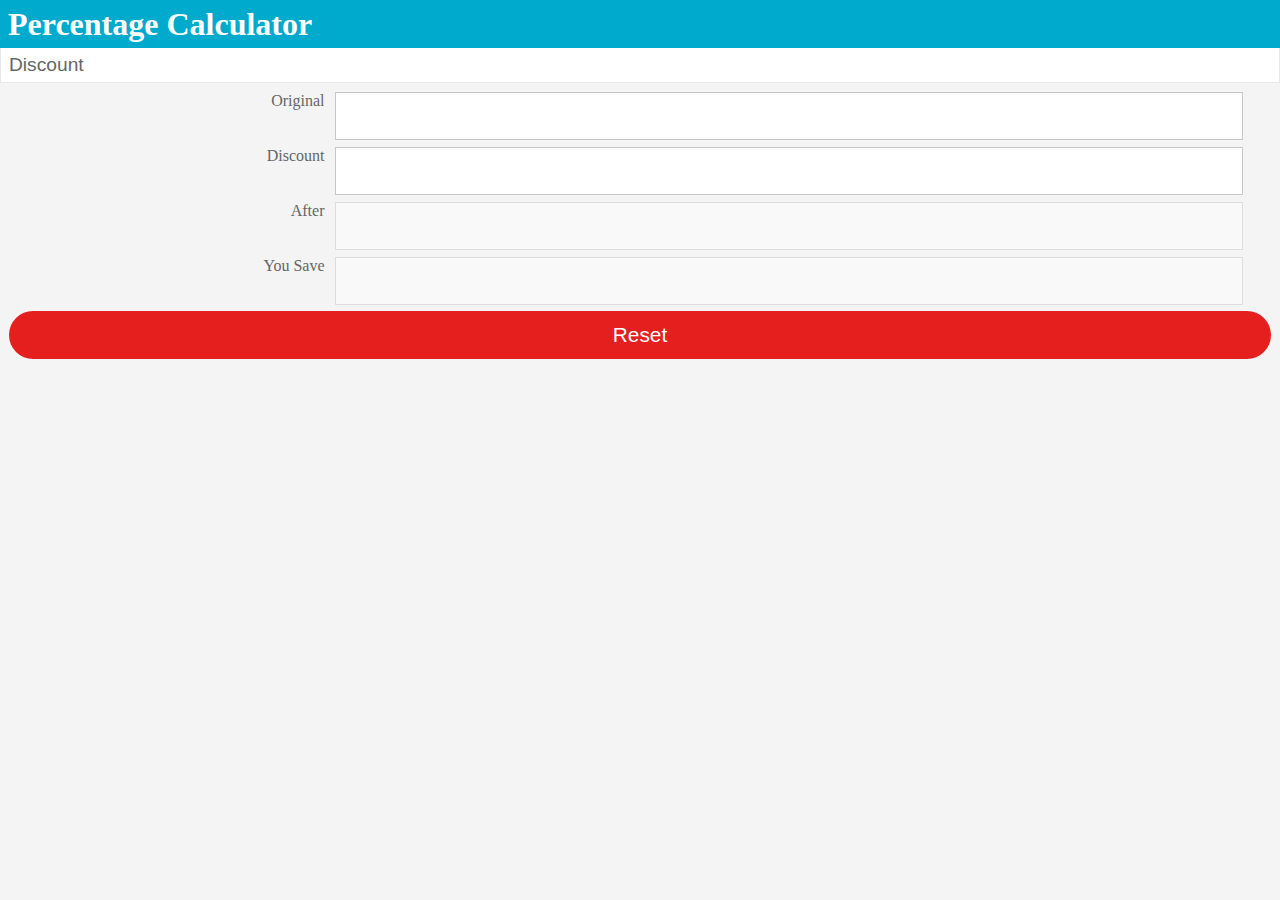
==== app/index.html @ 78925de5 "" ====
<!DOCTYPE html>
<html>
    <head>
        <meta charset="utf-8">
        <meta name="viewport" content="width=device-width, initial-scale=1.0, maximum-scale=1.0"/>
        <link rel="stylesheet" type="text/css" href="css/style.css" />
        <link rel="stylesheet" type="text/css" href="css/headers.css" />
        <link rel="stylesheet" type="text/css" href="css/input_areas.css" />
        <link rel="stylesheet" type="text/css" href="css/buttons.css" />
        <link rel="stylesheet" type="text/css" href="css/responsive.css" />
        <script type="text/javascript" src="js/jquery-2.1.3.min.js"></script>
        <script type="text/javascript" src="js/jquery.validate.js"></script>
        <script type="text/javascript" src="js/app.js"></script>        
        <title>Percentage Calculator</title>
    </head>
    <body role="application">
        <script type="text/javascript">
            $(function() {
                $('#reset_form').click(function() {
                    percentage.validateExecute();
                });
                $('#percentage').keyup(function() {
                    setTimeout(function() {
                        percentage.validateExecute();
                    }, 300);
                });
                $('#of').keyup(function() {
                    setTimeout(function() {
                        percentage.validateExecute();
                    }, 300);
                });
                percentage.init();
            });
        </script>
        <section role="region">
            <header>
                <h1>Percentage Calculator</h1>
            </header>
        </section>
        <h2 class="bb-docs">Discount</h2>
        <form action="#" id="percentage_calculator" name="percentage_calculator">            
            <div>
                <label for="of">Original</label>
                <p>
                    <input data-rule-number="true" data-msg-number="Please enter a valid amount" type="number" name="of" value="" id="of"/>
                    <button class="clear_btn" type="reset">Clear</button>
                </p>
            </div>
            <div>
                <label for="percentage">Discount</label>
                <p>
                    <input data-rule-number="true" data-msg-number="Please enter a valid discount value" type="number" name="percentage" value="" id="percentage"/>
                    <button class="clear_btn" type="reset">Clear</button>
                </p>
            </div>
            <div>
                <label for="result">After</label>
                <p>
                    <input type="text" name="result" value="" id="result" disabled readonly="readonly"/>
                </p>
            </div>
            <div>
                <label for="discount_val">You Save</label>
                <p>
                    <input type="text" name="result" value="" id="discount_val" disabled readonly="readonly"/>
                </p>
            </div>
            <div class="clear">
                <button id="reset_form" type="reset" class="danger" onclick="reset();">Reset</button>
            </div>
        </form>
    </body>
</html>
---- app/css/style.css ----
/* 
    Created on : 5 Jan, 2015, 3:54:09 PM
    Author     : subin
*/
html, body {
    margin: 0;
    padding: 0;
    background-color: #f4f4f4;
}
form { 
    margin: 0.5em; 
}
.clear {
    clear: both;
}
.left {
    float: left;
    height: 3rem;
    line-height: 3rem;                
}
.right {
    float: right;
}
h2.bb-docs {
    font-family: sans-serif;
    padding: 0.4rem 0.5rem;
    margin: -0.1rem 0 0;
    border: solid 0.1rem #e8e8e8;
    color: #666;
    font-size: 1.2rem;
    font-weight: 300;
    background-color: #fff;
}
label.error {
    color: #b60303;
    float: right;
    font-size: 0.8em;
}
---- app/css/headers.css ----
/* -------------------------------------------------------------------
  HEADERS: layout
------------------------------------------------------------------- */

section[role="region"] > header:first-child {
  position: relative;
  display: block;
  z-index: 10;
  padding: 0;
  height: 3rem;
  border: none;
}

section[role="region"] > header:first-child h1 {
  line-height: 3rem;
  white-space: nowrap;
  text-overflow: ellipsis;
  display: block;
  overflow: hidden;
  margin: 0;
  padding: 0 0.5rem;
  height: 100%;
}

section[role="region"] > header:first-child h1 em {
  font-weight: 400;
  font-size: 1.5rem;
  line-height: 1em;
  font-style: normal;
}

section[role="region"] > header:first-child menu {
  height: 100%;
  float: right;
  padding: 0;
  margin: 0;
}

/* ----------------------------------
  Buttons
---------------------------------- */

section[role="region"] > header:first-child a,
section[role="region"] > header:first-child button {
  box-sizing: border-box;
  position: relative;
  display: block;
  overflow: hidden;
  float: left;
  min-width: 5rem;
  width: auto;
  height: 5rem;
  border: none;
  background: none;
  padding: 0 1rem;
  margin: 0;
  font-weight: 400;
  font-size: 1.5rem;
  line-height: 5rem;
  border-radius: 0;
  text-decoration: none;
  text-align: center;
  text-shadow: none;
  font-style: italic;
}

/* Pressed state */
section[role="region"] > header:first-child a:focus {
  outline: none;
}

section[role="region"] > header:first-child button::-moz-focus-inner {
  outline: none;
  border: none;
  margin-top: -0.2rem; /* To fix line-height bug (697451) */
  padding: 0;
}

/* Disabled state */
section[role="region"] > header:first-child a[aria-disabled="true"],
section[role="region"] > header:first-child button[disabled] {
  opacity: 0.3;
  pointer-events: none;
}

/* ----------------------------------
  Icons
---------------------------------- */

section[role="region"] > header:first-child .icon {
  display: block;
  width: 3rem;
  height: 5rem;
  background: transparent no-repeat center / 3rem auto;
  font-size: 0;
}

/* ----------------------------------
  Subheader
---------------------------------- */

section[role="region"] > header {
  z-index: 0;
  height: auto;
}

section[role="region"] header h2 {
  margin: 0;
  padding: 0.8rem 3rem;
  font-weight: 400;
  font-size: 1.5rem;
  line-height: 1.8rem;
}

/* ----------------------------------
  right-to-left
---------------------------------- */

html[dir="rtl"] section[role="region"] > header:first-child menu {
  float: left;
}

html[dir="rtl"] section[role="region"] > header:first-child button,
html[dir="rtl"] section[role="region"] > header:first-child a {
  float: right;
}

html[dir="rtl"] section[role="region"] > header:first-child .icon-back {
  transform: rotate(180deg);
}

/* -----------------------------------------------------------------
  HEADER SKIN: default
  Default values in case we are not overriding them using
  class="skin-*"
----------------------------------------------------------------- */

section[role="region"] > header:first-child {
  color: #fff;
  background-color: #00AACC;
}

section[role="region"] > header:first-child h1 {
  color: #fff;
}

section[role="region"] > header:first-child a,
section[role="region"] > header:first-child button {
  color: rgba(0,0,0,0.6);
}

section[role="region"] > header:first-child a:active,
section[role="region"] > header:first-child button:active,
section[role="region"] > header:first-child a:hover,
section[role="region"] > header:first-child button:hover {
  background-color: rgba(0,0,0,0.07);
}

section[role="region"] > header:first-child a:focus,
section[role="region"] > header:first-child button:focus {
  background-color: transparent;
}

/* ----------------------------------
  Icons
---------------------------------- */

section[role="region"] > header:first-child .icon-back {
  background-image: url(images/icons/back.png);
}

/* ----------------------------------
  Subheader
---------------------------------- */

section[role="region"] header h2 {
  color: #424242;
  border-bottom: solid 0.1rem #e6e6e6;
}
---- app/css/input_areas.css ----
/* ----------------------------------
* Input areas
* ---------------------------------- */
input[type="text"],
input[type="password"],
input[type="email"],
input[type="tel"],
input[type="search"],
input[type="url"],
input[type="number"],
textarea {
  font-family: sans-serif;
  box-sizing: border-box;
  display: block;
  width: 100%;
  height: 3rem;
  line-height: 3rem;
  resize: none;
  padding: 0 1rem;
  font-size: 1rem;
  border: 0.1rem solid #c7c7c7;
  border-radius: 0;
  box-shadow: none; /* override the box-shadow from the system (performance issue) */
  color: #333;
  background: #fff;
  margin: 0 0 0.3rem 0;
}

label:active {
  background-color: transparent;
}

textarea {
  height: 10rem;
  max-height: 10rem;
  line-height: 2rem;
}

input::-moz-placeholder,
textarea::-moz-placeholder {
  color: #a9a9a9;
  opacity: 1;
  font-style: italic;
  font-weight: 400;
}

input[disabled],
textarea[disabled] {
  opacity: 0.5;
}

.skin-dark input[type="text"],
.skin-dark input[type="password"],
.skin-dark input[type="email"],
.skin-dark input[type="tel"],
.skin-dark input[type="search"],
.skin-dark input[type="url"],
.skin-dark input[type="number"],
.skin-dark textarea  {
  color: #fff;
  background-color: transparent;
  border-color: #454545;
}

form p {
  position: relative;
  margin: 0;
}

form p input + button[type="reset"],
form p textarea + button[type="reset"] {
  position: absolute;
  top: 0;
  right: -0.3rem;
  width: 3rem;
  height: 3rem;
  padding: 0;
  border: none;
  font-size: 0;
  opacity: 0;
  pointer-events: none;
  background: url(../icons/input/clear.png) no-repeat 50% 50% / 3rem auto;
}

.clear_btn {
  position: absolute;
  top: 0;
  right: -0.3rem;
  width: 3rem;
  height: 3rem;
  padding: 0;
  border: none;
  font-size: 0;
  opacity: 0;
  pointer-events: none;
  background: url(../icons/input/clear.png) no-repeat 50% 50% / 2rem auto;
}

.skin-dark p input + button[type="reset"],
.skin-dark p textarea + button[type="reset"] {
  background-image: url(../icons/input/clear_dark.png);
}

/* To avoid colission with BB butons */
li input + button[type="reset"]:after,
li textarea + button[type="reset"]:after {
  background: none;
}

textarea {
  padding: 1.2rem;
}

form p input:focus {
  /*padding-right: 3rem;*/
}

form p input:focus + button[type="reset"],
form p textarea:focus + button[type="reset"] {
  opacity: 1;
  pointer-events: all;
}

/* Fieldset */
fieldset {
  position: relative;
  overflow: hidden;
  margin: 1.5rem 0 0 0;
  padding: 0;
  font-size: 2rem;
  line-height: 1em;
  background: none;
  border: 0;
}

fieldset legend,
input[type="date"],
input[type="time"],
input[type="datetime"],
input[type="datetime-local"] {
  border: 0.1rem solid #c7c7c7;
  width: 100%;
  box-sizing: border-box;
  font-family: sans-serif;
  font-style: italic;
  font-size: 1.6rem;
  margin: 0 0 1.5rem;
  padding: 0 1.5rem;
  text-overflow: ellipsis;
  white-space: nowrap;
  overflow: hidden;
  height: 4rem;
  color: #333;
  border-radius: 0;
  background: #fff url(../icons/input/dialog.svg) no-repeat calc(100% - 1rem) calc(100% - 1rem);
}

fieldset legend {
  margin: 0 0 1rem;
  padding: 1rem 1.5rem 0;
  background-color: rgba(0,0,0,0.05);
}

fieldset[disabled] {
  opacity: 0.5;
  pointer-events: none;
}

.skin-dark fieldset legend,
.skin-dark input[type="date"],
.skin-dark input[type="time"],
.skin-dark input[type="datetime"],
.skin-dark input[type="datetime-local"] {
  color: #fff;
  background-color: transparent;
  border-color: #454545;
}

fieldset[disabled] legend,
input[type="date"][disabled],
input[type="time"][disabled],
input[type="datetime"][disabled],
input[type="datetime-local"][disabled] {
  background-image: url(../icons/input/dialog_disabled.svg);
  background-color: transparent
}

input[type="date"]:focus,
input[type="time"]:focus,
input[type="datetime"]:focus,
input[type="datetime-local"]:focus {
  box-shadow: none;
  border-bottom-color: #c7c7c7;
}

.skin-dark input[type="date"]:focus,
.skin-dark input[type="time"]:focus,
.skin-dark input[type="datetime"]:focus,
.skin-dark input[type="datetime-local"]:focus {
  box-shadow: none;
  border-bottom-color: #454545;
}

input[type="date"]:active,
input[type="time"]:active,
input[type="datetime"]:active,
input[type="datetime-local"]:active {
  background-color: #b2f2ff;
  color: #fff;
}

.skin-dark input[type="date"]:active,
.skin-dark input[type="time"]:active,
.skin-dark input[type="datetime"]:active,
.skin-dark input[type="datetime-local"]:active {
  background-color: #00aacc;
  background-image: url(../icons/input/dialog_active.svg);
}


/* fix for required inputs with wrong or empty value e.g. [type=email] */
input:invalid,
textarea:invalid,
.skin-dark input:invalid,
.skin-dark textarea:invalid {
  color: #333;
}

input:focus,
textarea:focus,
.skin-dark input:focus,
.skin-dark textarea:focus {
  box-shadow: inset 0 -0.1rem 0 #00caf2;
  border-bottom-color: #00caf2;
}

input:invalid:focus,
textarea:invalid:focus,
.skin-dark input:invalid:focus,
.skin-dark textarea:invalid:focus {
  box-shadow: inset 0 -0.1rem 0 #00caf2;
  border-bottom-color: #00caf2;
}

/* Tidy (search/submit) */
form[role="search"] {
  position: relative;
  height: 3.7rem;
  background: #f4f4f4;
}

form[role="search"].skin-dark {
  background: #202020;
}

form[role="search"] p {
  padding: 0 1.5rem 0 3rem;
  overflow: hidden;
  position: relative;
}

form[role="search"] p input,
form[role="search"] p textarea {
  height: 3.7rem;
  border: none;
  background: none;
  padding: 0;
  margin: 0;
  box-shadow: none;
}

form[role="search"] p textarea {
  padding: 1rem 0 0 0;
}

form[role="search"] p input::-moz-placeholder {
  background: url(../icons/input/search.svg) right -0.5rem center no-repeat;
  background-size: 3rem;
}

form[role="search"].skin-dark p input::-moz-placeholder {
  background-image: url(../icons/input/search_dark.svg);
}

form[role="search"] p input:focus::-moz-placeholder {
  background: none;
}

form[role="search"] p input:invalid,
form[role="search"] p textarea:invalid,
form[role="search"] p input:focus,
form[role="search"] p textarea:focus {
  border: none;
  box-shadow: none;
}

form[role="search"].skin-dark p input,
form[role="search"].skin-dark p textarea {
  color: #fff;
  background: none;
  box-shadow: none;
}

form[role="search"] button[type="submit"] {
  float: right;
  min-width: 6rem;
  height: 3.7rem;
  padding: 0 1.5rem;
  border: none;
  color: #00aac5;
  font-weight: normal;
  font-size: 1.6rem;
  line-height: 3.7rem;
  width: auto;
  border-radius: 0;
  margin: 0;
  position: relative;
  background-color: unset;
  font-style: italic;
  overflow: visible;
}

form[role="search"] button[type="submit"]:after {
  content: "";
  position: absolute;
  left: -0.1rem;
  top: 0.7rem;
  bottom: 0.7rem;
  width: 0.1rem;
  background: #c7c7c7;
}

form[role="search"] button[type="submit"].icon {
  font-size: 0;
  background-repeat: no-repeat;
  background-position: center;
  background-size: 3rem;
}

form[role="search"] p input + button[type="reset"]{
  height: 3.7rem;
  right: 0.5rem;
}

form[role="search"].skin-dark button[type="submit"]:after {
  background-color: #575757;
}

form[role="search"] button[type="submit"] + p > textarea {
  height: 3.7rem;
  line-height: 2rem;
}

form[role="search"] button[type="submit"] + p button {
  height: 3.7rem;
}

form[role="search"].full button[type="submit"] {
  display: none;
}

form[role="search"] button.icon:active,
form[role="search"] button[type="submit"]:active {
  background-color: #b2f2ff;
  color: #fff;
}

form[role="search"].skin-dark button.icon:active,
form[role="search"].skin-dark button[type="submit"]:active {
  background: #00aacc;
}

form[role="search"] button[type="submit"][disabled] {
  color: #adadad;
  pointer-events: none;
}

form button::-moz-focus-inner {
  border: none;
  outline: none;
}

/* .bb-editable - e.g email & SMS recipients */
.bb-editable [contenteditable] {
  display: inline-block;
  box-sizing: border-box;
  position: relative;
  max-width: calc(100% - 1.4rem);
  overflow: hidden;
  padding: 0 1.5rem;
  margin: 0 0 0.6rem 0;
  line-height: 2.8rem;
  border-radius: 1.4rem;
  text-overflow: ellipsis;
  font-size: 1.6rem;
  font-style: italic;
  white-space: nowrap;
  color: #333;
  background: #fff;
}

.bb-editable [contenteditable].icon {
  padding-right: 3.7rem;
}

.bb-editable [contenteditable="false"].invalid {
  background-color: #fedcdc;
  padding-left: 3.3rem;
}

.bb-editable [contenteditable="false"].invalid:before {
    content: "!";
    position: absolute;
    top: 0.6rem;
    left: 0.8rem;
    display: block;
    width: 1.7rem;
    height: 1.6rem;
    padding: 0;
    border-radius: 50%;
    line-height: 1.6rem;
    font-size: 1.2rem;
    text-align: center;
    text-indent: -0.1rem;
    font-style: normal;
    font-weight: 600;
    color: #fff;
    background-color: #b80404;
}

.bb-editable [contenteditable="false"].invalid:hover:before,
.bb-editable [contenteditable="false"].invalid:active:before {
  color: #b2f2ff;
  background-color: #fff;
}

.bb-editable [contenteditable]:hover,
.bb-editable [contenteditable]:active,
.bb-editable [contenteditable].invalid:hover,
.bb-editable [contenteditable].invalid:active {
  color: #fff;
  background-color: #b2f2ff;
}

.bb-editable [contenteditable].icon:after {
  content: "";
  position: absolute;
  top: 0.7rem;
  right: 0;
  width: 3rem;
  height: 3rem;
  background-position: -0.7rem -3.8rem;
  background-repeat: no-repeat;
  background-size: 3rem;
}

.bb-editable [contenteditable].icon:hover:after,
.bb-editable [contenteditable].icon:active:after {
  background-position: -0.7rem -0.8rem;
}

.bb-editable [contenteditable].invalid.icon:after {
  background-position: -0.7rem -6.8rem;
}

.bb-editable [contenteditable].invalid.icon:hover:after,
.bb-editable [contenteditable].invalid.icon:active:after {
  background-position: -0.7rem -0.8rem;
}

.bb-editable [contenteditable="true"],
.bb-editable [contenteditable="true"]:hover,
.skin-comms .bb-editable [contenteditable="true"]:hover {
    padding: 0 0.2rem;
    white-space: normal;
    font-size: 1.8rem;
    font-style: normal;
    color: #000;
    background: none repeat scroll 0 0 transparent;
}

.skin-comms .bb-editable [contenteditable]:hover,
.skin-comms .bb-editable [contenteditable]:active {
  color: #fff;
  background-color: #29bbb5;
}

/******************************************************************************
 * Right-to-Left layout
 */

html[dir="rtl"] fieldset legend {
  background: rgba(0,0,0,0.05) url(../icons/input/dialog_rtl.svg) no-repeat 1rem calc(100% - 1rem);
}

html[dir="rtl"] input[type="date"],
html[dir="rtl"] input[type="time"],
html[dir="rtl"] input[type="datetime"],
html[dir="rtl"] input[type="datetime-local"] {
  background: #fff url(../icons/input/dialog_rtl.svg) no-repeat 1rem calc(100% - 1rem);
}

html[dir="rtl"] fieldset[disabled] legend,
html[dir="rtl"] input[type="date"][disabled],
html[dir="rtl"] input[type="time"][disabled],
html[dir="rtl"] input[type="datetime"][disabled],
html[dir="rtl"] input[type="datetime-local"][disabled] {
  background-image: url(../icons/input/dialog_disabled_rtl.svg);
}

html[dir="rtl"] form p input:focus {
  padding: 0 1.5rem 0 3rem;
}

html[dir="rtl"] form p input + button[type="reset"],
html[dir="rtl"] form p textarea + button[type="reset"] {
  right: auto;
  left: -0.3rem;
}

html[dir="rtl"] form[role="search"] p {
  padding: 0 3rem 0 1.5rem;
}

html[dir="rtl"] form[role="search"] p input + button[type="reset"]{
  left: 0.5rem;
}

html[dir="rtl"] form[role="search"] p input::-moz-placeholder {
  background-position: -0.5rem center;
}

html[dir="rtl"] form[role="search"] button[type="submit"] {
  float: left;
}

html[dir="rtl"] form[role="search"] button[type="submit"]:after {
  right: 0;
  left: auto;
}
---- app/css/buttons.css ----
/* ----------------------------------
 * Buttons
 * ---------------------------------- */

.button::-moz-focus-inner,
[role="button"]::-moz-focus-inner,
button::-moz-focus-inner {
  border: none;
  outline: none;
}

button,
[role="button"],
.button {
  font-family: sans-serif;
  width: 100%;
  height: 3rem;
  margin: 0 0 1rem;
  padding: 0 1.2rem;
  -moz-box-sizing: border-box;
  display: inline-block;
  vertical-align: middle;
  text-overflow: ellipsis;
  white-space: nowrap;
  overflow: hidden;
  background: #d8d8d8;
  border: none;
  border-radius: 2rem;
  font-weight: normal;
  font-size: 1.3rem;
  line-height: 3rem;
  color: #333;
  text-align: center;
  text-decoration: none;
  outline: none;
}

/* Recommend */
button.recommend,
[role="button"].recommend {
  background-color: #00caf2;
  color: #fff;
}

/* Danger */
button.danger,
.danger[role="button"] {
  background-color: #e51e1e;
  color: #fff;
}

/* Pressed */
button:active,
[role="button"]:active,
.button:active {
  background-color: #b2f2ff;
  color: #fff;
}

/* Pressed with dark skin */
.skin-dark button:active,
.skin-dark [role="button"]:active,
.skin-dark .button:active {
  background-color: #00aacc;
}

/* Disabled */
button[disabled],
[role="button"][aria-disabled="true"],
.button[aria-disabled="true"] {
  background-color: rgba(0,0,0,0.05);
  color: #c7c7c7;
  pointer-events: none;
}

button[disabled].recommend,
[role="button"][aria-disabled="true"].recommend,
.button[aria-disabled="true"].recommend {
  background-color: #97cbd5;
  color: rgba(255,255,255,0.5);
}

button[disabled].danger,
[role="button"][aria-disabled="true"].danger,
.button[aria-disabled="true"].danger {
  background-color: #eb7474;
  color: rgba(255,255,255,0.5);
}

/* Disabled with dark background */
.skin-dark button[disabled],
.skin-dark .button[aria-disabled="true"],
.skin-dark [role="button"][aria-disabled="true"] {
  background-color: #565656;
  color: rgba(255,255,255,0.4);
}

.skin-dark button[disabled].recommend,
.skin-dark .button[aria-disabled="true"].recommend,
.skin-dark [role="button"][aria-disabled="true"].recommend {
  background-color: #006579;
}

.skin-dark button[disabled].danger,
.skin-dark .button[aria-disabled="true"].danger,
.skin-dark [role="button"][aria-disabled="true"].danger {
  background-color: #730f0f;
}

button[disabled]::-moz-selection,
.button[aria-disabled="true"]::-moz-selection,
[role="button"][aria-disabled="true"]::-moz-selection {
  -moz-user-select: none;
}

/* ----------------------------------
 * Buttons inside lists
 * ---------------------------------- */

li button,
li [role="button"],
li .button {
  position: relative;
  text-align: left;
  border: 0.1rem solid #c7c7c7;
  background: rgba(0,0,0,0.05);
  margin: 0 0 1rem;
  overflow: hidden;
  border-radius: 0;
  display: flex;
  height: auto;
  min-height: 4rem;
  text-overflow: initial;
  white-space: normal;
  line-height: 2rem;
  padding: 1rem 1.2rem;
}

/* Press */
li [role="button"]:active:after,
li .button:active:after,
li button:active:after {
  opacity: 0;
}

/* Disabled */
li button:disabled,
li [role="button"][aria-disabled="true"],
li .button[aria-disabled="true"] {
  opacity: 0.5;
}

/* Icons */
li button.icon,
li [role="button"].icon,
li .button.icon {
  padding-right: 4rem;
}

li button.icon:before,
li [role="button"].icon:before,
li .button.icon:before {
  content: "";
  width: 3rem;
  height: 3rem;
  position: absolute;
  top: 50%;
  right: 0.5rem;
  margin-top: -1.5rem;
  background: transparent no-repeat center center / 100% auto;
  pointer-events: none;
}

li button.icon-view:active,
li [role="button"].icon-view:active {
  background-color: #b2f2ff;
}

li button.icon-view:before,
li [role="button"].icon-view:before {
  background-image: url(buttons/images/next.png);
  right: 0;
}

/* Getting more space for text, as icon is shorter */
li button.icon-dialog,
li [role="button"].icon-dialog,
li .button.icon-dialog {
  padding-right: 3rem;
}

li button.icon-dialog:before,
li [role="button"].icon-dialog:before,
li .button.icon-dialog:before {
  width: 0;
  height: 0;
  top: auto;
  right: 0.8rem;
  bottom: 0.5rem;
  border-top: 0.7rem solid transparent;
  border-bottom: 0.7rem solid transparent;
  border-left: 0.7rem solid #00aac5;
  transform: rotate(45deg);
  z-index: 1;
}

li button.icon-dialog:disabled:before,
li [role="button"][aria-disabled="true"].icon-dialog:before,
li .button[aria-disabled="true"].icon-dialog:before {
  border-left: 0.7rem solid #a9a9a9;
}

/* ----------------------------------
 * Theme: Dark
 * ---------------------------------- */

.skin-dark li button,
.skin-dark li [role="button"],
.skin-dark li .button {
  background-color: #454545;
  border: none;
  color: #fff;
  font-weight: normal;
}

.skin-dark li button:active,
.skin-dark li [role="button"]:active {
  background-color: #00aacc;
}

.skin-dark li button.icon-view:active,
.skin-dark li [role="button"].icon-view:active {
  background-color: #00aacc;
}

.skin-dark li button.icon-dialog:active:before,
.skin-dark li [role="button"].icon-dialog:active:before,
.skin-dark li .button.icon-dialog:active:before {
  border-left: 0.7rem solid #b2f2ff;
}

.skin-dark li button:disabled,
.skin-dark li [role="button"][aria-disabled="true"],
.skin-dark li .button[aria-disabled="true"] {
  background-color: #454545;
  opacity: 0.5;
}

/* Inputs inside of .button */
.button input,
body[role="application"] .button input {
  border: 0;
  background: none;
}

/* select */
select {
  width: 100%;
  -moz-box-sizing: border-box;
  font-family: sans-serif;
  font-style: italic;
  font-size: 1.6rem;
  color: #333;
  margin: 0 0 1rem;
  padding: 0 0 0 1.1rem;
  text-overflow: ellipsis;
  white-space: nowrap;
  overflow: hidden;
  height: 4rem;
  border: 0.1rem solid #c7c7c7;
  background: rgba(0,0,0,0.05);
}

.skin-dark select {
  background-color: rgba(87, 87, 87, 0.8);
  border: none;
  color: #fff;
}

/* remove dotted outline */
select:-moz-focusring {
  color: transparent;
  text-shadow: 0 0 0 #333;
}

.skin-dark select:-moz-focusring {
  text-shadow: 0 0 0 #fff;
}

/* Hides dropdown arrow until bug #649849 is fixed */
.button.icon select {
  position: absolute;
  top: -0.6rem;
  left: 0;
  width: calc(100% + 3rem);
  height: 100%;
  margin: 0;
  padding: 0 5rem 0 0;
  text-indent: 0;
  font-weight: 400;
  font-size: 1.7rem;
  /*
    The select element uses the text color to determine the color of the outline.
    We put a text shadow with needed offset and no blur, so that replaces the text.
  */
  color: rgba(0,0,0,0);
  text-shadow: 1rem 0.5rem 0 #333;
  border: none;
  background: none;
}

.button.icon select option {
  color: #000;
  border: 0;
  padding: 0.6rem 1.3rem;
  text-shadow: 0 0 0 rgba(0,0,0,0);
}

.button.icon-dialog {
  overflow: hidden;
}

/******************************************************************************
 * Right-To-Left layout
 */

html[dir="rtl"] li button,
html[dir="rtl"] li a[role="button"],
html[dir="rtl"] li .button {
  text-align: right;
}

html[dir="rtl"] li button.icon,
html[dir="rtl"] li .icon[role="button"],
html[dir="rtl"] li .button.icon {
  padding: 1rem 1.3rem 1rem 4rem;
}

html[dir="rtl"] li button.icon-dialog,
html[dir="rtl"] li [role="button"].icon-dialog,
html[dir="rtl"] li .button.icon-dialog {
  padding-left: 3rem;
}

html[dir="rtl"] li button.icon-view:before,
html[dir="rtl"] li .icon-view[role="button"]:before {
  left: 0;
  right: auto;
  transform: rotate(180deg);
}

html[dir="rtl"] li button.icon-dialog:before,
html[dir="rtl"] li .icon-dialog[role="button"]:before,
html[dir="rtl"] li .button.icon-dialog:before {
  left: 0.8rem;
  right: auto;
  transform: rotate(135deg);
}

html[dir="rtl"] select {
  padding: 0 1.2rem 0 0; /* .3rem right space because of italic */
  text-align: right;
}

/* Hides dropdown arrow until bug #649849 is fixed */
html[dir="rtl"] .button.icon-dialog select {
  left: auto;
  right: 0.3rem; /* .3rem space because of italic */
  text-indent: 1rem;
  padding: 0 0 0 4rem;
}
---- app/css/responsive.css ----
/* 
    Created on : 13 Jan, 2015, 10:16:56 AM
    Author     : subin
*/
/*http://codepen.io/chriscoyier/pen/DmnlJ*/
form header {
    margin: 0 0 20px 0; 
}
form header div {
    font-size: 90%;
    color: #999;
}
form header h2 {
    margin: 0 0 5px 0;
}
form > div {
    clear: both;
    overflow: hidden;
    padding: 1px;
    /*margin: 0 0 10px 0;*/
}
form > div > fieldset > div > div {
    margin: 0 0 5px 0;
}
form > div > label,
legend {
    width: 25%;
    float: left;
    padding-right: 10px;
    color: #666;
}
form > div > div,
form > div > fieldset > div {
    width: 75%;
    float: right;
}
form > div > fieldset label {
    font-size: 90%;
}
fieldset {
    border: 0;
    padding: 0;
}

input[type=text],
input[type=number],
input[type=email],
input[type=url],
input[type=password],
textarea {
    width: 72%;
}
input[type=text]:focus,
input[type=email]:focus,
input[type=url]:focus,
input[type=password]:focus,
textarea:focus {
    outline: 0;
    border-color: #4697e4;
}

@media (max-width: 320px) {
    form > div > div,
    form > div > fieldset > div {
        width: 72%;
        float: right;
    }
    input[type=text],
    input[type=email],
    input[type=url],
    input[type=password],
    textarea,
    select {
        width: 72%;
    }
}
@media (min-width: 360px) {
    form > div > label,
    legend {
        text-align: right;
    }
}
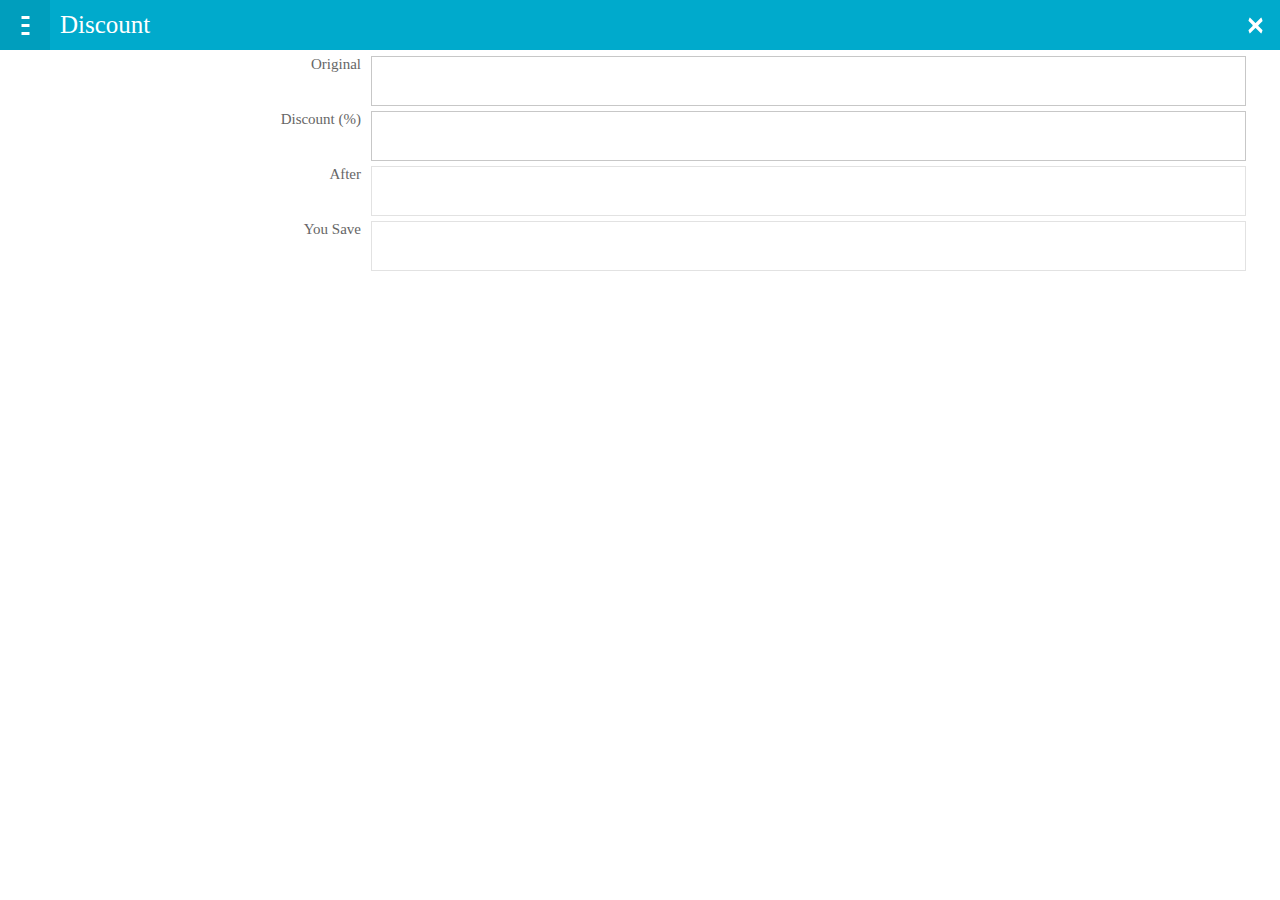
==== commit eca52ea5: "V1.0.2" ====
--- a/app/index.html
+++ b/app/index.html
@@ -5,69 +5,95 @@
         <meta name="viewport" content="width=device-width, initial-scale=1.0, maximum-scale=1.0"/>
         <link rel="stylesheet" type="text/css" href="css/style.css" />
         <link rel="stylesheet" type="text/css" href="css/headers.css" />
+        <link rel="stylesheet" type="text/css" href="css/drawer.css" />
         <link rel="stylesheet" type="text/css" href="css/input_areas.css" />
         <link rel="stylesheet" type="text/css" href="css/buttons.css" />
-        <link rel="stylesheet" type="text/css" href="css/responsive.css" />
+        <link rel="stylesheet" type="text/css" href="css/responsive.css" />               
         <script type="text/javascript" src="js/jquery-2.1.3.min.js"></script>
         <script type="text/javascript" src="js/jquery.validate.js"></script>
-        <script type="text/javascript" src="js/app.js"></script>        
+        <script type="text/javascript" src="js/discount.js"></script>        
         <title>Percentage Calculator</title>
-    </head>
-    <body role="application">
         <script type="text/javascript">
             $(function() {
                 $('#reset_form').click(function() {
-                    percentage.validateExecute();
+                    $("#of").val('');
+                    $("#percentage").val('');
+                    $('#discount_val').val('');
+                    $('#result').val('');
+                    discountCalc.validateExecuteDiscount();
                 });
                 $('#percentage').keyup(function() {
                     setTimeout(function() {
-                        percentage.validateExecute();
+                        discountCalc.validateExecuteDiscount();
                     }, 300);
                 });
                 $('#of').keyup(function() {
                     setTimeout(function() {
-                        percentage.validateExecute();
+                        discountCalc.validateExecuteDiscount();
                     }, 300);
                 });
-                percentage.init();
+                discountCalc.init();
             });
-        </script>
-        <section role="region">
+        </script>        
+    </head>
+    <body role="application">
+        <section data-type="sidebar">
             <header>
+                <menu type="toolbar">
+                    <a href="#"><span class="icon icon-back">back</span></a>
+                </menu>
                 <h1>Percentage Calculator</h1>
             </header>
+            <nav>
+                <ul>
+                    <li><a href="index.html">Discount</a></li>                    
+                </ul>
+                <h2>Business Calculator</h2>
+                <ul>
+                    <li><a href="html/vat.html">VAT</a></li>
+                </ul>
+            </nav>
         </section>
-        <h2 class="bb-docs">Discount</h2>
-        <form action="#" id="percentage_calculator" name="percentage_calculator">            
-            <div>
-                <label for="of">Original</label>
-                <p>
-                    <input data-rule-number="true" data-msg-number="Please enter a valid amount" type="number" name="of" value="" id="of"/>
-                    <button class="clear_btn" type="reset">Clear</button>
-                </p>
+
+        <section id="drawer" role="region">
+            <header>
+                <a href="#"><span class="icon icon-menu">hide sidebar</span></a>
+                <a href="#drawer"><span class="icon icon-menu">show sidebar</span></a>
+                <menu type="toolbar">
+                    <button id="reset_form"><span class="icon icon-close">close</span></button>
+                </menu>
+                <h1>Discount</h1>
+            </header>
+            <div role="main">
+                <form action="#" id="percentage_calculator" name="percentage_calculator">            
+                    <div>
+                        <label for="of">Original</label>
+                        <p>
+                            <input data-rule-number="true" data-msg-number="Please enter a valid amount" type="number" name="of" value="" id="of"/>
+                            <button class="clear_btn" type="reset">Clear</button>
+                        </p>
+                    </div>
+                    <div>
+                        <label for="percentage">Discount (%)</label>
+                        <p>
+                            <input data-rule-number="true" data-msg-number="Please enter a valid discount value" type="number" name="percentage" value="" id="percentage"/>
+                            <button class="clear_btn" type="reset">Clear</button>
+                        </p>
+                    </div>
+                    <div>
+                        <label for="result">After</label>
+                        <p>
+                            <input type="text" name="result" value="" id="result" disabled readonly="readonly"/>
+                        </p>
+                    </div>
+                    <div>
+                        <label for="discount_val">You Save</label>
+                        <p>
+                            <input type="text" name="result" value="" id="discount_val" disabled readonly="readonly"/>
+                        </p>
+                    </div>
+                </form>
             </div>
-            <div>
-                <label for="percentage">Discount</label>
-                <p>
-                    <input data-rule-number="true" data-msg-number="Please enter a valid discount value" type="number" name="percentage" value="" id="percentage"/>
-                    <button class="clear_btn" type="reset">Clear</button>
-                </p>
-            </div>
-            <div>
-                <label for="result">After</label>
-                <p>
-                    <input type="text" name="result" value="" id="result" disabled readonly="readonly"/>
-                </p>
-            </div>
-            <div>
-                <label for="discount_val">You Save</label>
-                <p>
-                    <input type="text" name="result" value="" id="discount_val" disabled readonly="readonly"/>
-                </p>
-            </div>
-            <div class="clear">
-                <button id="reset_form" type="reset" class="danger" onclick="reset();">Reset</button>
-            </div>
-        </form>
+        </section>
     </body>
-</html>
+</html>--- a/app/css/style.css
+++ b/app/css/style.css
@@ -5,7 +5,11 @@
 html, body {
     margin: 0;
     padding: 0;
-    background-color: #f4f4f4;
+    font-size: 10px;
+    background-color: #fff;
+    height: 100%;
+    overflow-x: hidden;
+    font-family: serif;
 }
 form { 
     margin: 0.5em; 
@@ -22,17 +26,17 @@
     float: right;
 }
 h2.bb-docs {
-    font-family: sans-serif;
+    /*font-family: sans-serif;*/
     padding: 0.4rem 0.5rem;
     margin: -0.1rem 0 0;
     border: solid 0.1rem #e8e8e8;
     color: #666;
-    font-size: 1.2rem;
+    font-size: 1.5rem;
     font-weight: 300;
     background-color: #fff;
 }
 label.error {
     color: #b60303;
     float: right;
-    font-size: 0.8em;
+    font-size: 1.5rem;
 }
--- a/app/css/headers.css
+++ b/app/css/headers.css
@@ -7,19 +7,21 @@
   display: block;
   z-index: 10;
   padding: 0;
-  height: 3rem;
+  height: 5rem;
   border: none;
 }
 
 section[role="region"] > header:first-child h1 {
-  line-height: 3rem;
+  font-size: 2.5rem;
+  line-height: 5rem;
   white-space: nowrap;
   text-overflow: ellipsis;
   display: block;
   overflow: hidden;
   margin: 0;
-  padding: 0 0.5rem;
+  padding: 0 1rem;
   height: 100%;
+  font-weight: 300;
 }
 
 section[role="region"] > header:first-child h1 em {
@@ -137,7 +139,7 @@
 
 section[role="region"] > header:first-child {
   color: #fff;
-  background-color: #00AACC;
+  background-color: #0AC;
 }
 
 section[role="region"] > header:first-child h1 {
@@ -165,8 +167,48 @@
   Icons
 ---------------------------------- */
 
+section[role="region"] > header:first-child .icon-add {
+  background-image: url(../images/icons/add.png);
+}
+
+section[role="region"] > header:first-child .icon-compose {
+  background-image: url(../images/icons/compose.png);
+}
+
+section[role="region"] > header:first-child .icon-edit {
+  background-image: url(../images/icons/edit.png);
+}
+
+section[role="region"] > header:first-child .icon-send {
+  background-image: url(../images/icons/send.png);
+}
+
+section[role="region"] > header:first-child .icon-close {
+  background-image: url(../images/icons/close.png);
+}
+
 section[role="region"] > header:first-child .icon-back {
-  background-image: url(images/icons/back.png);
+  background-image: url(../images/icons/back.png);
+}
+
+section[role="region"] > header:first-child .icon-menu {
+  background-image: url(../images/icons/menu.png);
+}
+
+section[role="region"] > header:first-child .icon-user {
+  background-image: url(../images/icons/user.png);
+}
+
+section[role="region"] > header:first-child .icon-up {
+  background-image: url(../images/icons/up.png);
+}
+
+section[role="region"] > header:first-child .icon-down {
+  background-image: url(../images/icons/down.png);
+}
+
+section[role="region"] > header:first-child .icon-options {
+  background-image: url(../images/icons/options.png);
 }
 
 /* ----------------------------------
@@ -177,3 +219,145 @@
   color: #424242;
   border-bottom: solid 0.1rem #e6e6e6;
 }
+
+/* -----------------------------------------------------------------
+  HEADER SKIN: comms
+  .skin-comms will override default values
+----------------------------------------------------------------- */
+
+.skin-comms section[role="region"] > header:first-child,
+section[role="region"].skin-comms > header:first-child {
+  background-color: #00adad;
+}
+
+.skin-comms section[role="region"] > header:first-child a,
+.skin-comms section[role="region"] > header:first-child button,
+section[role="region"].skin-comms > header:first-child a,
+section[role="region"].skin-comms > header:first-child button {
+  color: rgba(0,0,0,0.5);
+}
+
+.skin-comms section[role="region"] > header:first-child a:active,
+.skin-comms section[role="region"] > header:first-child button:active,
+.skin-comms section[role="region"] > header:first-child a:hover,
+.skin-comms section[role="region"] > header:first-child button:hover,
+section[role="region"].skin-comms > header:first-child a:active,
+section[role="region"].skin-comms > header:first-child button:active,
+section[role="region"].skin-comms > header:first-child a:hover,
+section[role="region"].skin-comms > header:first-child button:hover {
+  background-color: rgba(0,0,0,0.1);
+}
+
+.skin-comms section[role="region"] > header:first-child a:focus,
+.skin-comms section[role="region"] > header:first-child button:focus,
+section[role="region"].skin-comms > header:first-child a:focus,
+section[role="region"].skin-comms > header:first-child button:focus {
+  background-color: transparent;
+}
+
+/* -----------------------------------------------------------------
+  HEADER SKIN: dark
+  .skin-dark will override default values
+----------------------------------------------------------------- */
+
+section[role="region"].skin-dark > header:first-child,
+.skin-dark > section[role="region"] > header:first-child {
+  background-color: #242d33;
+}
+
+.skin-dark section[role="region"] > header:first-child a,
+.skin-dark section[role="region"] > header:first-child button,
+section[role="region"].skin-dark > header:first-child a,
+section[role="region"].skin-dark > header:first-child button {
+  color: #00aac5;
+}
+
+.skin-dark section[role="region"] > header:first-child a:active,
+.skin-dark section[role="region"] > header:first-child button:active,
+.skin-dark section[role="region"] > header:first-child a:hover,
+.skin-dark section[role="region"] > header:first-child button:hover,
+section[role="region"].skin-dark > header:first-child a:active,
+section[role="region"].skin-dark > header:first-child button:active,
+section[role="region"].skin-dark > header:first-child a:hover,
+section[role="region"].skin-dark > header:first-child button:hover {
+  background-color: rgba(0,0,0,0.4);
+}
+
+.skin-dark section[role="region"] > header:first-child a:focus,
+.skin-dark section[role="region"] > header:first-child button:focus,
+section[role="region"].skin-dark > header:first-child a:focus,
+section[role="region"].skin-dark > header:first-child button:focus {
+  background-color: transparent;
+}
+
+section[role="region"].skin-dark header h2,
+.skin-dark > section[role="region"] header h2 {
+  background-color: #2c353b;
+  color: #fff;
+  border: none;
+}
+
+/* -----------------------------------------------------------------
+  HEADER SKIN: organic
+  .skin-organic will override default values
+----------------------------------------------------------------- */
+
+section[role="region"].skin-organic > header:first-child,
+.skin-organic section[role="region"] > header:first-child {
+  color: #868692;
+  background-color: #f4f4f4;
+}
+
+section[role="region"].skin-organic > header:first-child h1,
+.skin-organic section[role="region"] > header:first-child h1 {
+  color: #868692;
+}
+
+section[role="region"].skin-organic > header:first-child a,
+section[role="region"].skin-organic > header:first-child button,
+.skin-organic section[role="region"] > header:first-child a,
+.skin-organic section[role="region"] > header:first-child button {
+  color: #00aac5;
+}
+
+section[role="region"].skin-organic > header:first-child a:focus,
+section[role="region"].skin-organic > header:first-child button:focus,
+.skin-organic section[role="region"] > header:first-child a:focus,
+.skin-organic section[role="region"] > header:first-child button:focus {
+  background-color: transparent;
+}
+
+/* ----------------------------------
+  Icons
+---------------------------------- */
+
+section[role="region"].skin-organic > header:first-child .icon-back,
+.skin-organic section[role="region"] > header:first-child .icon-back {
+  background-image: url(../images/icons/organic/back.png);
+}
+
+section[role="region"].skin-organic > header:first-child .icon-close,
+.skin-organic section[role="region"] > header:first-child .icon-close {
+  background-image: url(../images/icons/organic/close.png);
+}
+
+section[role="region"].skin-organic > header:first-child .icon-add,
+.skin-organic section[role="region"] > header:first-child .icon-add {
+  background-image: url(../images/icons/organic/add.png);
+}
+
+section[role="region"].skin-organic > header:first-child .icon-edit,
+.skin-organic section[role="region"] > header:first-child .icon-edit {
+  background-image: url(../images/icons/organic/edit.png);
+}
+
+/* ----------------------------------
+  Subheader
+---------------------------------- */
+
+section[role="region"].skin-organic header h2,
+.skin-organic section[role="region"] header h2 {
+  background-color: #e7e7e7;
+  color: #4d4d4d;
+  border: none;
+}--- a/app/css/drawer.css
+++ b/app/css/drawer.css
@@ -0,0 +1,267 @@
+/* ----------------------------------
+* Drawer
+* ---------------------------------- */
+
+/* Main region */
+section[role="region"] {
+    width: 100%;
+    transition: all 0.25s ease;
+    position: relative;
+    z-index: 100;
+    height: 100%;
+}
+
+section[role="region"]:target {
+    transform: translateX(100%);
+}
+
+/* Hide anchor to change target */
+section[role="region"] > header:first-child > a:first-of-type {
+    display: none;
+}
+section[role="region"]:target > header:first-child > a:first-of-type {
+    display: block;
+}
+section[role="region"] > header:first-child > a:last-of-type {
+    display: block;
+}
+section[role="region"]:target > header:first-child > a:last-of-type {
+    display: none;
+}
+
+div[role="main"] {
+    background: #fff;
+    height: calc(100% - 5rem);
+    overflow: hidden;
+}
+
+/* Sidebar */
+section[data-type="sidebar"] {
+    position: absolute;
+    width: 100%;
+    background: url(../images/ui/pattern.png) repeat;
+    height: 100%;
+    top: 0;
+    left: 0;
+    overflow: hidden;
+}
+
+/* Sidebar header */
+section[data-type="sidebar"] > header .icon.icon-back {
+    background-image: url(../images/icons/back.png);
+}
+section[data-type="sidebar"] > header {
+    position: relative;
+    z-index: 10;
+    height: 5rem;
+    color: #fff;
+    background-color: #0ac;
+    /*background: url(../images/ui/header.png) repeat-x left bottom / 100% auto;*/
+}
+
+section[data-type="sidebar"] > header:after {
+    content: "";
+    /*height: 0.3rem;*/
+    position: absolute;
+    top: 100%;
+    left: 0;
+    right: 0;
+    background-color: #0ac;
+    /*background: url(../images/ui/shadow_header.png) repeat-x left top;*/
+    background-size: auto 100%;
+}
+
+section[data-type="sidebar"] > header h1 {
+    font-size: 2.3rem;
+    line-height: 4.8rem;
+    text-align: center;
+    white-space: nowrap;
+    text-overflow: ellipsis;
+    display: block;
+    overflow: hidden;
+    margin: 0 0 0 0rem;
+    height: 100%;
+    font-weight: 300;
+    color: #ffffff;
+}
+
+section[data-type="sidebar"] > header h1 em {
+    font-weight: bold;
+    font-size: 1.5rem;
+    line-height: 1em;
+}
+
+/* Generic set of actions in toolbar */
+section[data-type="sidebar"] > header menu[type="toolbar"] {
+    height: 100%;
+    float: right;
+}
+
+section[data-type="sidebar"] > header menu[type="toolbar"] a,
+section[data-type="sidebar"] > header menu[type="toolbar"] button {
+    height: 4.9rem;
+    line-height: 4.9rem;
+    float: left;
+    background: none;
+    padding: 0 1.75rem;
+    -moz-box-sizing: border-box;
+    min-width: 5rem;
+    text-align: center;
+}
+
+section[data-type="sidebar"] > header menu[type="toolbar"] a:last-child,
+section[data-type="sidebar"] > header menu[type="toolbar"] button:last-child {
+    background: url(../images/ui/separator.png) no-repeat left center / auto 3.1rem;
+}
+
+section[data-type="sidebar"] > header menu[type="toolbar"] {
+    padding: 0;
+    margin: 0;
+}
+
+section[data-type="sidebar"] > header a,
+section[data-type="sidebar"] > header button {
+    border: none;
+    background: none;
+    padding: 0;
+    overflow: hidden;
+    font-weight: 600;
+    font-size: 1.4rem;
+    line-height: 1.1em;
+    color: #fff;
+}
+
+section[data-type="sidebar"] > header a:first-letter,
+section[data-type="sidebar"] > header button:first-letter {
+    text-transform: uppercase;
+}
+
+/* Icon definitions */
+section[data-type="sidebar"] > header .icon {
+    display: inline-block;
+    width: 3rem;
+    height: 4.9rem;
+    margin: 0 -1rem;
+    background: transparent no-repeat center center / 100% auto;
+    font-size: 0;
+    overflow: hidden;
+    position: relative;
+}
+
+section[data-type="sidebar"]:after {
+    content: "";
+    width: 1rem;
+    background: url(../images/ui/shadow.png) right top repeat-y;
+    height: 100%;
+    position: absolute;
+    top: 0;
+    right: 0;
+    z-index: 5;
+}
+
+section[data-type="sidebar"] > nav {
+    overflow-y: auto;
+    max-height: 100%;
+    margin-right: -0.8rem;
+}
+
+section[data-type="sidebar"] > nav > h2 {
+    font-weight: 300;
+    font-size: 1.5rem;
+    line-height: 3.3rem;
+    text-indent: 1rem;
+    color: #fff;
+    background: url(../images/ui/pattern_subheader.png) repeat left top;
+    border-bottom: 0.1rem solid #596068;
+    margin: 0;
+    padding-right: 0.8rem;
+}
+
+section[data-type="sidebar"] [role="toolbar"] {
+    position: absolute;
+}
+
+section[data-type="sidebar"] > nav > ul {
+    width: 100%;
+    margin: 0;
+    padding: 0;
+}
+
+section[data-type="sidebar"] > nav > ul > li {
+    color: #fff;
+    list-style: none;
+    transition: background 0.2s ease;
+}
+
+section[data-type="sidebar"] > nav > ul > li:active {
+    background: #00ABCC;
+}
+
+section[data-type="sidebar"] > nav > ul > li > a {
+    text-decoration: none;
+    color: #fff;
+    font-size: 1.5rem;
+    line-height: 4.35rem;
+    border-bottom: 0.1rem solid #596068;
+    text-indent: 1rem;
+    padding-right: 0.8rem;
+    width: 100%;
+    -moz-box-sizing: border-box;
+    display: block;
+    text-overflow: ellipsis;
+    white-space: nowrap;
+    overflow: hidden;
+}
+
+/* RTL View */
+
+html[dir="rtl"] section[role="region"]:target {
+    transform: translateX(-80%);
+}
+
+/* Sidebar */
+html[dir="rtl"] section[data-type="sidebar"] {
+    left: auto;
+    right: 0;
+}
+
+/* Sidebar header */
+html[dir="rtl"] section[data-type="sidebar"] > header {
+    background-position: right bottom;
+}
+
+html[dir="rtl"] section[data-type="sidebar"] > header:after {
+    background-position: right top;
+}
+
+html[dir="rtl"] section[data-type="sidebar"] > header h1 {
+    text-align: right;
+    margin: 0 3rem 0 0;
+}
+
+/* Generic set of actions in toolbar */
+html[dir="rtl"] section[data-type="sidebar"] > header menu[type="toolbar"] {
+    float: left;
+}
+
+html[dir="rtl"] section[data-type="sidebar"] > header menu[type="toolbar"] a,
+html[dir="rtl"] section[data-type="sidebar"] > header menu[type="toolbar"] button {
+    float: left;
+}
+
+html[dir="rtl"] section[data-type="sidebar"] > header menu[type="toolbar"] a:last-child,
+html[dir="rtl"] section[data-type="sidebar"] > header menu[type="toolbar"] button:last-child {
+    background-position: right center;
+}
+
+html[dir="rtl"] section[data-type="sidebar"]:after {
+    background-image: url(../images/ui/shadow_rtl.png);
+    background-position: left top;
+    left: 0;
+    right: auto;
+}
+html[dir="rtl"] section[data-type="sidebar"] > nav > h2 {
+    background-position: right top;
+    padding-left: 0.8rem;
+    padding-right: auto;
+}
--- a/app/css/input_areas.css
+++ b/app/css/input_areas.css
@@ -9,15 +9,15 @@
 input[type="url"],
 input[type="number"],
 textarea {
-  font-family: sans-serif;
+  /*font-family: sans-serif;*/
   box-sizing: border-box;
   display: block;
   width: 100%;
-  height: 3rem;
-  line-height: 3rem;
+  height: 5rem;
+  line-height: 5rem;
   resize: none;
   padding: 0 1rem;
-  font-size: 1rem;
+  font-size: 2rem;
   border: 0.1rem solid #c7c7c7;
   border-radius: 0;
   box-shadow: none; /* override the box-shadow from the system (performance issue) */
@@ -73,13 +73,13 @@
   top: 0;
   right: -0.3rem;
   width: 3rem;
-  height: 3rem;
+  height: 5rem;
   padding: 0;
   border: none;
   font-size: 0;
   opacity: 0;
   pointer-events: none;
-  background: url(../icons/input/clear.png) no-repeat 50% 50% / 3rem auto;
+  background: url(../images/clear.png) no-repeat 50% 50% / 3rem auto;
 }
 
 .clear_btn {
@@ -87,18 +87,18 @@
   top: 0;
   right: -0.3rem;
   width: 3rem;
-  height: 3rem;
+  height: 5rem;
   padding: 0;
   border: none;
   font-size: 0;
   opacity: 0;
   pointer-events: none;
-  background: url(../icons/input/clear.png) no-repeat 50% 50% / 2rem auto;
+  background: url(../images/clear.png) no-repeat 50% 50% / 3rem auto;
 }
 
 .skin-dark p input + button[type="reset"],
 .skin-dark p textarea + button[type="reset"] {
-  background-image: url(../icons/input/clear_dark.png);
+  background-image: url(../images/clear_dark.png);
 }
 
 /* To avoid colission with BB butons */
@@ -141,7 +141,7 @@
   border: 0.1rem solid #c7c7c7;
   width: 100%;
   box-sizing: border-box;
-  font-family: sans-serif;
+/*  font-family: sans-serif;*/
   font-style: italic;
   font-size: 1.6rem;
   margin: 0 0 1.5rem;
@@ -152,7 +152,7 @@
   height: 4rem;
   color: #333;
   border-radius: 0;
-  background: #fff url(../icons/input/dialog.svg) no-repeat calc(100% - 1rem) calc(100% - 1rem);
+  background: #fff url(../images/dialog.svg) no-repeat calc(100% - 1rem) calc(100% - 1rem);
 }
 
 fieldset legend {
@@ -181,7 +181,7 @@
 input[type="time"][disabled],
 input[type="datetime"][disabled],
 input[type="datetime-local"][disabled] {
-  background-image: url(../icons/input/dialog_disabled.svg);
+  background-image: url(../images/dialog_disabled.svg);
   background-color: transparent
 }
 
@@ -214,7 +214,7 @@
 .skin-dark input[type="datetime"]:active,
 .skin-dark input[type="datetime-local"]:active {
   background-color: #00aacc;
-  background-image: url(../icons/input/dialog_active.svg);
+  background-image: url(../images/dialog_active.svg);
 }
 
 
@@ -274,12 +274,12 @@
 }
 
 form[role="search"] p input::-moz-placeholder {
-  background: url(../icons/input/search.svg) right -0.5rem center no-repeat;
+  background: url(../images/search.svg) right -0.5rem center no-repeat;
   background-size: 3rem;
 }
 
 form[role="search"].skin-dark p input::-moz-placeholder {
-  background-image: url(../icons/input/search_dark.svg);
+  background-image: url(../images/search_dark.svg);
 }
 
 form[role="search"] p input:focus::-moz-placeholder {
@@ -490,14 +490,14 @@
  */
 
 html[dir="rtl"] fieldset legend {
-  background: rgba(0,0,0,0.05) url(../icons/input/dialog_rtl.svg) no-repeat 1rem calc(100% - 1rem);
+  background: rgba(0,0,0,0.05) url(../images/dialog_rtl.svg) no-repeat 1rem calc(100% - 1rem);
 }
 
 html[dir="rtl"] input[type="date"],
 html[dir="rtl"] input[type="time"],
 html[dir="rtl"] input[type="datetime"],
 html[dir="rtl"] input[type="datetime-local"] {
-  background: #fff url(../icons/input/dialog_rtl.svg) no-repeat 1rem calc(100% - 1rem);
+  background: #fff url(../images/dialog_rtl.svg) no-repeat 1rem calc(100% - 1rem);
 }
 
 html[dir="rtl"] fieldset[disabled] legend,
@@ -505,7 +505,7 @@
 html[dir="rtl"] input[type="time"][disabled],
 html[dir="rtl"] input[type="datetime"][disabled],
 html[dir="rtl"] input[type="datetime-local"][disabled] {
-  background-image: url(../icons/input/dialog_disabled_rtl.svg);
+  background-image: url(../images/dialog_disabled_rtl.svg);
 }
 
 html[dir="rtl"] form p input:focus {
--- a/app/css/buttons.css
+++ b/app/css/buttons.css
@@ -12,7 +12,7 @@
 button,
 [role="button"],
 .button {
-  font-family: sans-serif;
+  /*font-family: sans-serif;*/
   width: 100%;
   height: 3rem;
   margin: 0 0 1rem;
@@ -257,7 +257,7 @@
 select {
   width: 100%;
   -moz-box-sizing: border-box;
-  font-family: sans-serif;
+/*  font-family: sans-serif;*/
   font-style: italic;
   font-size: 1.6rem;
   color: #333;
--- a/app/css/responsive.css
+++ b/app/css/responsive.css
@@ -24,8 +24,9 @@
 }
 form > div > label,
 legend {
-    width: 25%;
+    width: 28%;
     float: left;
+    font-size: 1.5rem;
     padding-right: 10px;
     color: #666;
 }
@@ -48,7 +49,7 @@
 input[type=url],
 input[type=password],
 textarea {
-    width: 72%;
+    width: 69%;
 }
 input[type=text]:focus,
 input[type=email]:focus,
@@ -71,7 +72,7 @@
     input[type=password],
     textarea,
     select {
-        width: 72%;
+        width: 69%;
     }
 }
 @media (min-width: 360px) {
